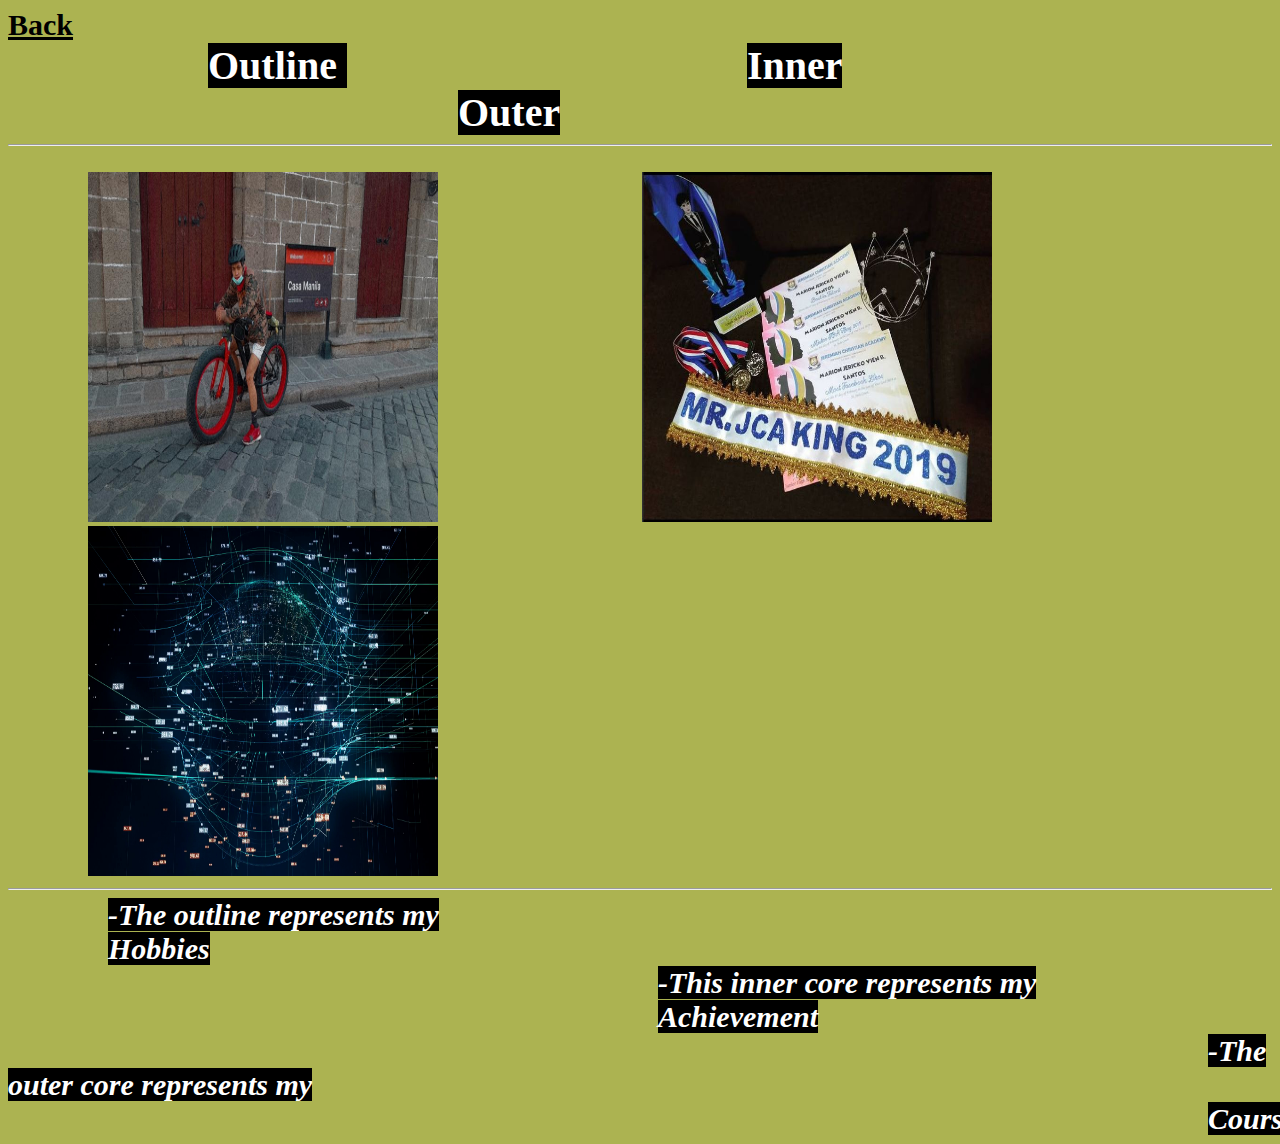
==== Information.html @ 3761e636 "index file has been added" ====
<!DOCTYPE html>
<html>
<head>
	<meta charset="utf-8">
	<title>Info</title>
	<link rel="stylesheet" type="text/css" href="Info.css">
</head>
<body>
	<a href="logo.html"><b> Back </b></a>

	<br>

		<p1><b> Outline </b></p1>
		<p2><b> Inner </b></p2>
		<p3><b> Outer </b></p3>
	<hr><br>
		<img src="2.jpg">
		<img src="3.JPG">
		<img src="4.jpg">
	<hr>
		<p4><b> -The outline represents my </b></p4><br><p4><b> Hobbies </b></p4>
		<br>
		<p5><b> -This inner core represents my </b></p5><br><p5><b> Achievement </b></p5>
		<br>
		<p6><b> -The outer core represents my </b></p6><br><p6><b> Course </b></p6>

</body>
</html>
---- Info.css ----
a{
	color: rgb(0, 0, 0);
	font-size: 30px;
}
p1{
	color: rgb(255, 255, 255);
	font-size: 40px;
	margin-left: 200px;
	background-color: rgb(0, 0, 0);
}
p2{
	color: rgb(255, 255, 255);
	font-size: 40px;
	margin-left: 400px;
	background-color: rgb(0, 0, 0);
}
p3{
	color: rgb(255, 255, 255);
	font-size: 40px;
	margin-left: 450px;
	background-color: rgb(0, 0, 0);
}
img{
	height: 350px;
	width: 350px;
	margin-left: 80px;
	margin-right: 120px;
}

p4{
	color: rgb(255, 255, 255);
	font-style: italic;
	font-size: 30px;
	margin-left: 100px;
	background-color: rgb(0, 0, 0);
}
p5{
	font-size: 30px;
	font-style: italic;
	color: rgb(255, 255, 255);
	margin-left: 650px;
	background-color: rgb(0, 0, 0);
}
p6{
	font-size: 30px;
	font-style: italic;
	margin-left: 1200px;
	color: rgb(255, 255, 255);
	background-color: rgb(0, 0, 0);
}
body{
	background-color: rgb(172, 179, 81);
}
p{
	color: black;
}
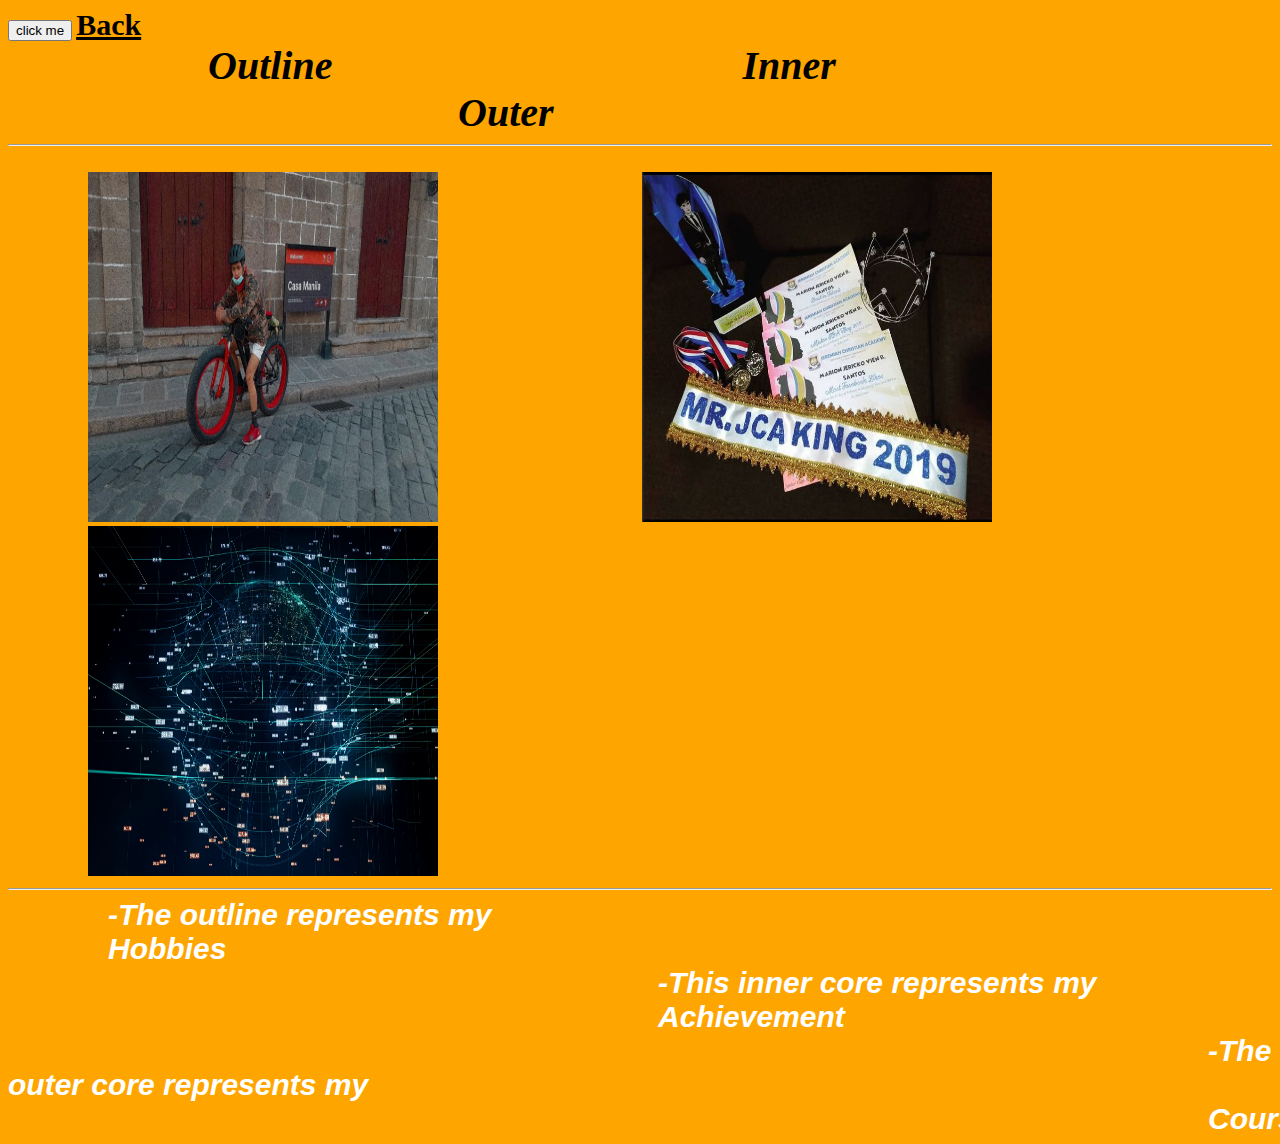
==== commit 01d064f9: "index has been added" ====
--- a/Information.html
+++ b/Information.html
@@ -4,10 +4,11 @@
 	<meta charset="utf-8">
 	<title>Info</title>
 	<link rel="stylesheet" type="text/css" href="Info.css">
+	<script type="text/javascript" src="info.js"></script>  
+	<button>click me</button>
 </head>
 <body>
 	<a href="logo.html"><b> Back </b></a>
-
 	<br>
 
 		<p1><b> Outline </b></p1>
--- a/Info.css
+++ b/Info.css
@@ -4,22 +4,30 @@
 	font-size: 30px;
 }
 p1{
-	color: rgb(255, 255, 255);
+	color: rgb(0, 0, 0);
 	font-size: 40px;
-	margin-left: 200px;
-	background-color: rgb(0, 0, 0);
+	margin-left: 200px;	
+	font-weight: bold;
+	font-style: italic;
+	font-family: 	Algerian;
 }
 p2{
-	color: rgb(255, 255, 255);
+	color: rgb(0, 0, 0);
 	font-size: 40px;
 	margin-left: 400px;
-	background-color: rgb(0, 0, 0);
+	font-weight: bold;
+	font-style: italic;
+	font-family: 	Algerian;
+	
+
 }
 p3{
-	color: rgb(255, 255, 255);
+	color: rgb(0, 0, 0);
 	font-size: 40px;
 	margin-left: 450px;
-	background-color: rgb(0, 0, 0);
+	font-weight: bold;
+	font-style: italic;
+	font-family: 	Algerian;
 }
 img{
 	height: 350px;
@@ -33,24 +41,30 @@
 	font-style: italic;
 	font-size: 30px;
 	margin-left: 100px;
-	background-color: rgb(0, 0, 0);
+	font-weight: bold;
+	font-style: italic;
+	font-family: 'Franklin Gothic Medium', 'Arial Narrow', Arial, sans-serif
 }
 p5{
 	font-size: 30px;
 	font-style: italic;
 	color: rgb(255, 255, 255);
 	margin-left: 650px;
-	background-color: rgb(0, 0, 0);
+	font-weight: bold;
+	font-style: italic;
+	font-family: 'Franklin Gothic Medium', 'Arial Narrow', Arial, sans-serif
 }
 p6{
 	font-size: 30px;
 	font-style: italic;
 	margin-left: 1200px;
 	color: rgb(255, 255, 255);
-	background-color: rgb(0, 0, 0);
+	font-weight: bold;
+	font-style: italic;
+	font-family: 'Franklin Gothic Medium', 'Arial Narrow', Arial, sans-serif
 }
 body{
-	background-color: rgb(172, 179, 81);
+	background: orange;
 }
 p{
 	color: black;
